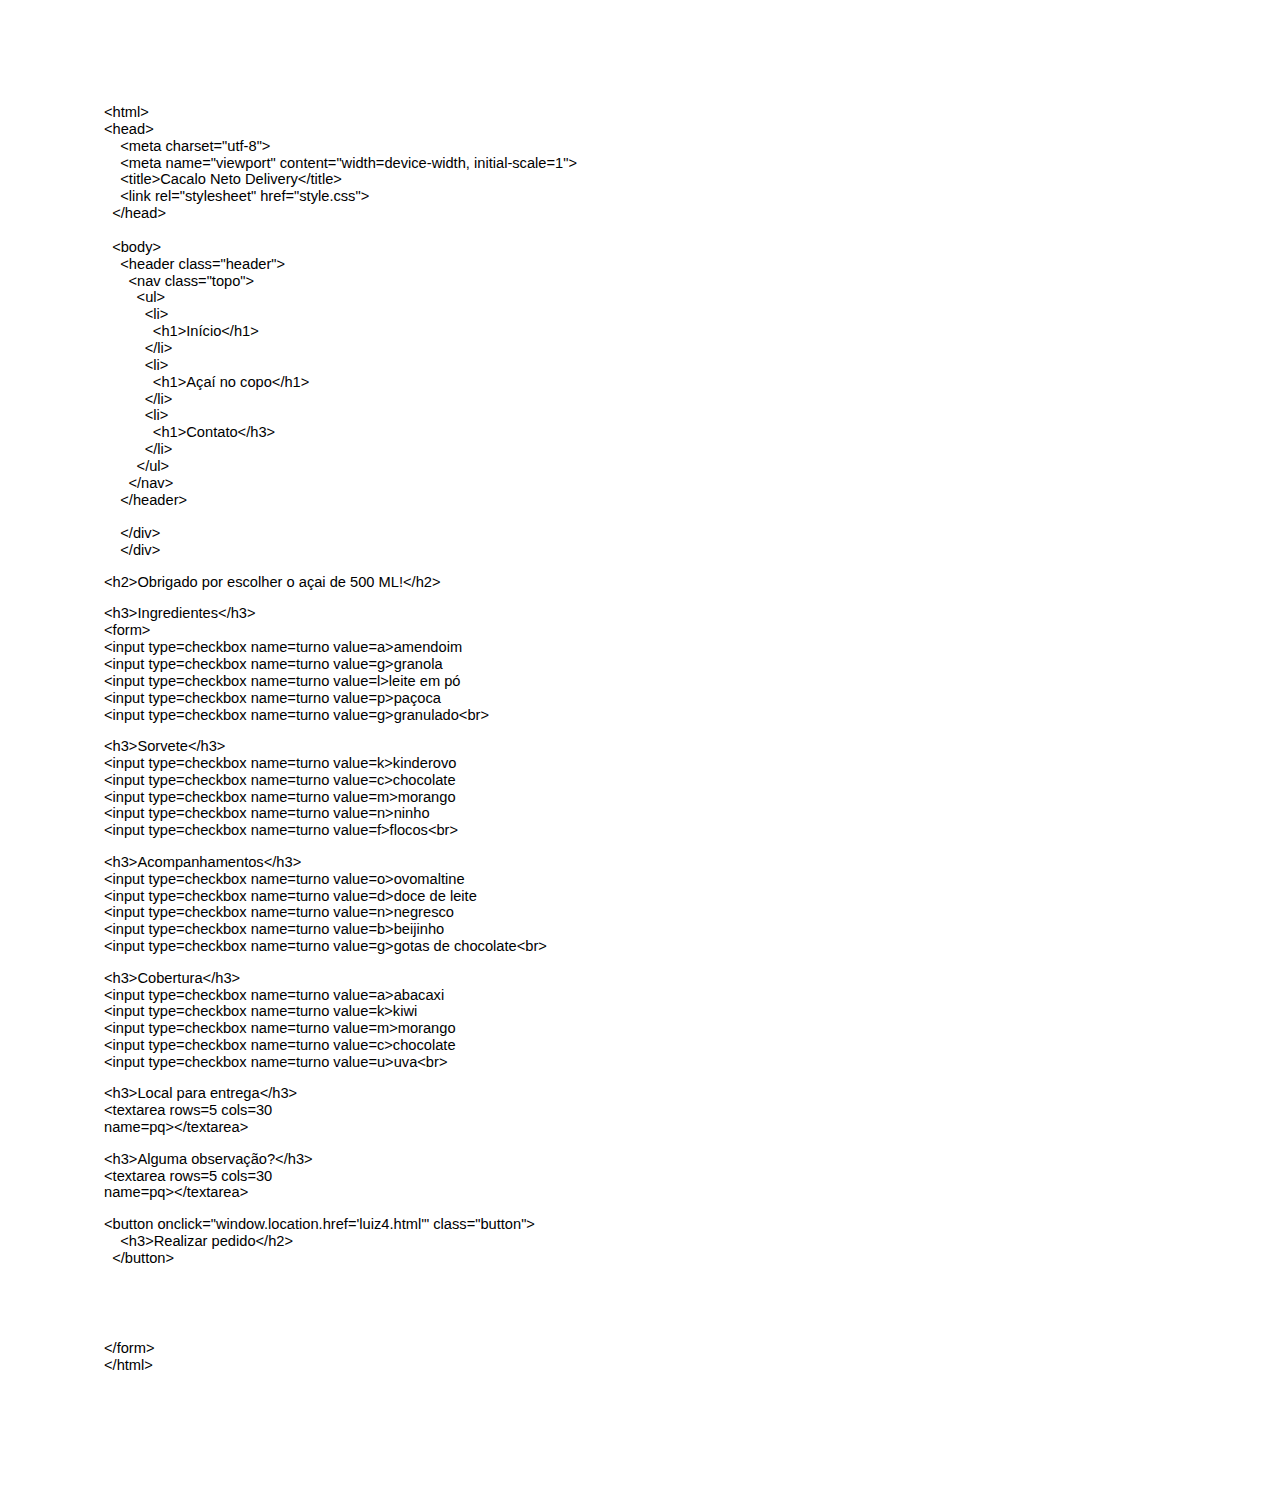
==== luiz1.html @ 5b268a3d "Add files via upload" ====
<html><head><meta content="text/html; charset=UTF-8" http-equiv="content-type"><style type="text/css">ol{margin:0;padding:0}table td,table th{padding:0}.c1{padding-top:0pt;padding-bottom:0pt;line-height:1.15;orphans:2;widows:2;text-align:left;height:11pt}.c0{color:#000000;font-weight:400;text-decoration:none;vertical-align:baseline;font-size:11pt;font-family:"Arial";font-style:normal}.c2{padding-top:0pt;padding-bottom:0pt;line-height:1.15;orphans:2;widows:2;text-align:left}.c3{background-color:#ffffff;max-width:451.4pt;padding:72pt 72pt 72pt 72pt}.title{padding-top:0pt;color:#000000;font-size:26pt;padding-bottom:3pt;font-family:"Arial";line-height:1.15;page-break-after:avoid;orphans:2;widows:2;text-align:left}.subtitle{padding-top:0pt;color:#666666;font-size:15pt;padding-bottom:16pt;font-family:"Arial";line-height:1.15;page-break-after:avoid;orphans:2;widows:2;text-align:left}li{color:#000000;font-size:11pt;font-family:"Arial"}p{margin:0;color:#000000;font-size:11pt;font-family:"Arial"}h1{padding-top:20pt;color:#000000;font-size:20pt;padding-bottom:6pt;font-family:"Arial";line-height:1.15;page-break-after:avoid;orphans:2;widows:2;text-align:left}h2{padding-top:18pt;color:#000000;font-size:16pt;padding-bottom:6pt;font-family:"Arial";line-height:1.15;page-break-after:avoid;orphans:2;widows:2;text-align:left}h3{padding-top:16pt;color:#434343;font-size:14pt;padding-bottom:4pt;font-family:"Arial";line-height:1.15;page-break-after:avoid;orphans:2;widows:2;text-align:left}h4{padding-top:14pt;color:#666666;font-size:12pt;padding-bottom:4pt;font-family:"Arial";line-height:1.15;page-break-after:avoid;orphans:2;widows:2;text-align:left}h5{padding-top:12pt;color:#666666;font-size:11pt;padding-bottom:4pt;font-family:"Arial";line-height:1.15;page-break-after:avoid;orphans:2;widows:2;text-align:left}h6{padding-top:12pt;color:#666666;font-size:11pt;padding-bottom:4pt;font-family:"Arial";line-height:1.15;page-break-after:avoid;font-style:italic;orphans:2;widows:2;text-align:left}</style></head><body class="c3 doc-content"><p class="c2"><span class="c0">&lt;html&gt;</span></p><p class="c2"><span class="c0">&lt;head&gt;</span></p><p class="c2"><span class="c0">&nbsp; &nbsp; &lt;meta charset=&quot;utf-8&quot;&gt;</span></p><p class="c2"><span class="c0">&nbsp; &nbsp; &lt;meta name=&quot;viewport&quot; content=&quot;width=device-width, initial-scale=1&quot;&gt;</span></p><p class="c2"><span class="c0">&nbsp; &nbsp; &lt;title&gt;Cacalo Neto Delivery&lt;/title&gt;</span></p><p class="c2"><span class="c0">&nbsp; &nbsp; &lt;link rel=&quot;stylesheet&quot; href=&quot;style.css&quot;&gt;</span></p><p class="c2"><span class="c0">&nbsp; &lt;/head&gt;</span></p><p class="c2"><span class="c0">&nbsp; </span></p><p class="c2"><span class="c0">&nbsp; &lt;body&gt;</span></p><p class="c2"><span class="c0">&nbsp; &nbsp; &lt;header class=&quot;header&quot;&gt;</span></p><p class="c2"><span class="c0">&nbsp; &nbsp; &nbsp; &lt;nav class=&quot;topo&quot;&gt;</span></p><p class="c2"><span class="c0">&nbsp; &nbsp; &nbsp; &nbsp; &lt;ul&gt;</span></p><p class="c2"><span class="c0">&nbsp; &nbsp; &nbsp; &nbsp; &nbsp; &lt;li&gt;</span></p><p class="c2"><span class="c0">&nbsp; &nbsp; &nbsp; &nbsp; &nbsp; &nbsp; &lt;h1&gt;In&iacute;cio&lt;/h1&gt;</span></p><p class="c2"><span class="c0">&nbsp; &nbsp; &nbsp; &nbsp; &nbsp; &lt;/li&gt;</span></p><p class="c2"><span class="c0">&nbsp; &nbsp; &nbsp; &nbsp; &nbsp; &lt;li&gt;</span></p><p class="c2"><span class="c0">&nbsp; &nbsp; &nbsp; &nbsp; &nbsp; &nbsp; &lt;h1&gt;A&ccedil;a&iacute; no copo&lt;/h1&gt;</span></p><p class="c2"><span class="c0">&nbsp; &nbsp; &nbsp; &nbsp; &nbsp; &lt;/li&gt;</span></p><p class="c2"><span class="c0">&nbsp; &nbsp; &nbsp; &nbsp; &nbsp; &lt;li&gt;</span></p><p class="c2"><span class="c0">&nbsp; &nbsp; &nbsp; &nbsp; &nbsp; &nbsp; &lt;h1&gt;Contato&lt;/h3&gt;</span></p><p class="c2"><span class="c0">&nbsp; &nbsp; &nbsp; &nbsp; &nbsp; &lt;/li&gt;</span></p><p class="c2"><span class="c0">&nbsp; &nbsp; &nbsp; &nbsp; &lt;/ul&gt;</span></p><p class="c2"><span class="c0">&nbsp; &nbsp; &nbsp; &lt;/nav&gt;</span></p><p class="c2"><span class="c0">&nbsp; &nbsp; &lt;/header&gt;</span></p><p class="c2"><span class="c0">&nbsp; &nbsp; </span></p><p class="c2"><span class="c0">&nbsp; &nbsp; &lt;/div&gt;</span></p><p class="c2"><span class="c0">&nbsp; &nbsp; &lt;/div&gt;</span></p><p class="c1"><span class="c0"></span></p><p class="c2"><span class="c0">&lt;h2&gt;Obrigado por escolher o a&ccedil;ai de 500 ML!&lt;/h2&gt;</span></p><p class="c1"><span class="c0"></span></p><p class="c2"><span class="c0">&lt;h3&gt;Ingredientes&lt;/h3&gt;</span></p><p class="c2"><span class="c0">&lt;form&gt;</span></p><p class="c2"><span class="c0">&lt;input type=checkbox name=turno value=a&gt;amendoim</span></p><p class="c2"><span class="c0">&lt;input type=checkbox name=turno value=g&gt;granola</span></p><p class="c2"><span class="c0">&lt;input type=checkbox name=turno value=l&gt;leite em p&oacute;</span></p><p class="c2"><span class="c0">&lt;input type=checkbox name=turno value=p&gt;pa&ccedil;oca</span></p><p class="c2"><span class="c0">&lt;input type=checkbox name=turno value=g&gt;granulado&lt;br&gt;</span></p><p class="c1"><span class="c0"></span></p><p class="c2"><span class="c0">&lt;h3&gt;Sorvete&lt;/h3&gt;</span></p><p class="c2"><span class="c0">&lt;input type=checkbox name=turno value=k&gt;kinderovo</span></p><p class="c2"><span class="c0">&lt;input type=checkbox name=turno value=c&gt;chocolate</span></p><p class="c2"><span class="c0">&lt;input type=checkbox name=turno value=m&gt;morango</span></p><p class="c2"><span class="c0">&lt;input type=checkbox name=turno value=n&gt;ninho</span></p><p class="c2"><span class="c0">&lt;input type=checkbox name=turno value=f&gt;flocos&lt;br&gt;</span></p><p class="c1"><span class="c0"></span></p><p class="c2"><span class="c0">&lt;h3&gt;Acompanhamentos&lt;/h3&gt;</span></p><p class="c2"><span class="c0">&lt;input type=checkbox name=turno value=o&gt;ovomaltine</span></p><p class="c2"><span class="c0">&lt;input type=checkbox name=turno value=d&gt;doce de leite</span></p><p class="c2"><span class="c0">&lt;input type=checkbox name=turno value=n&gt;negresco</span></p><p class="c2"><span class="c0">&lt;input type=checkbox name=turno value=b&gt;beijinho</span></p><p class="c2"><span class="c0">&lt;input type=checkbox name=turno value=g&gt;gotas de chocolate&lt;br&gt;</span></p><p class="c1"><span class="c0"></span></p><p class="c2"><span class="c0">&lt;h3&gt;Cobertura&lt;/h3&gt;</span></p><p class="c2"><span class="c0">&lt;input type=checkbox name=turno value=a&gt;abacaxi</span></p><p class="c2"><span class="c0">&lt;input type=checkbox name=turno value=k&gt;kiwi</span></p><p class="c2"><span class="c0">&lt;input type=checkbox name=turno value=m&gt;morango</span></p><p class="c2"><span class="c0">&lt;input type=checkbox name=turno value=c&gt;chocolate</span></p><p class="c2"><span class="c0">&lt;input type=checkbox name=turno value=u&gt;uva&lt;br&gt;</span></p><p class="c1"><span class="c0"></span></p><p class="c2"><span class="c0">&lt;h3&gt;Local para entrega&lt;/h3&gt;</span></p><p class="c2"><span class="c0">&lt;textarea rows=5 cols=30</span></p><p class="c2"><span class="c0">name=pq&gt;&lt;/textarea&gt;</span></p><p class="c1"><span class="c0"></span></p><p class="c2"><span class="c0">&lt;h3&gt;Alguma observa&ccedil;&atilde;o?&lt;/h3&gt;</span></p><p class="c2"><span class="c0">&lt;textarea rows=5 cols=30</span></p><p class="c2"><span class="c0">name=pq&gt;&lt;/textarea&gt;</span></p><p class="c1"><span class="c0"></span></p><p class="c2"><span class="c0">&lt;button onclick=&quot;window.location.href=&#39;luiz4.html&#39;&quot; class=&quot;button&quot;&gt;</span></p><p class="c2"><span class="c0">&nbsp; &nbsp; &lt;h3&gt;Realizar pedido&lt;/h2&gt;</span></p><p class="c2"><span class="c0">&nbsp; &lt;/button&gt;</span></p><p class="c1"><span class="c0"></span></p><p class="c1"><span class="c0"></span></p><p class="c1"><span class="c0"></span></p><p class="c1"><span class="c0"></span></p><p class="c1"><span class="c0"></span></p><p class="c2"><span class="c0">&lt;/form&gt;</span></p><p class="c2"><span class="c0">&lt;/html&gt;</span></p><p class="c1"><span class="c0"></span></p><p class="c1"><span class="c0"></span></p></body></html>
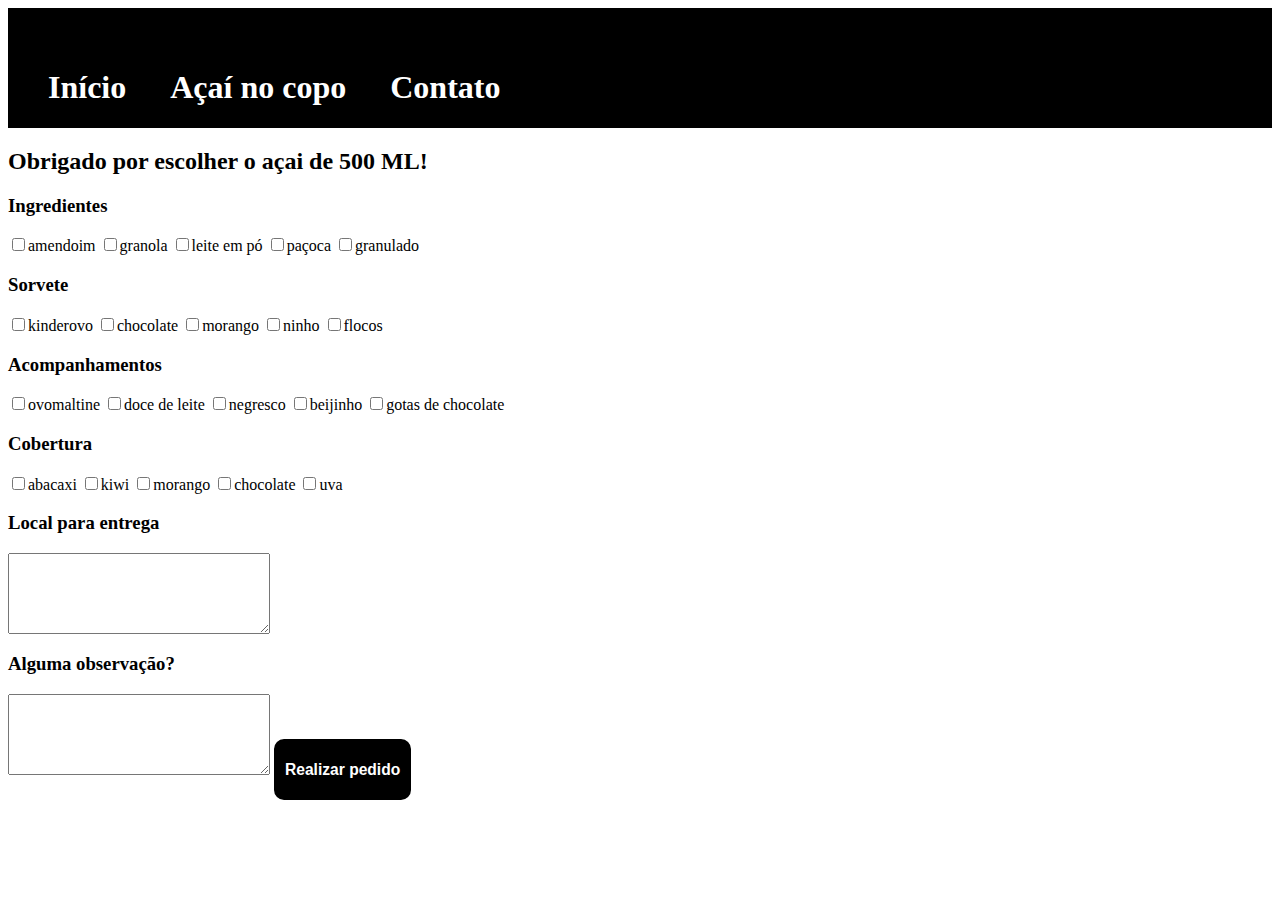
==== commit 2190e67f: "Add files via upload" ====
--- a/luiz1.html
+++ b/luiz1.html
@@ -1 +1,79 @@
-<html><head><meta content="text/html; charset=UTF-8" http-equiv="content-type"><style type="text/css">ol{margin:0;padding:0}table td,table th{padding:0}.c1{padding-top:0pt;padding-bottom:0pt;line-height:1.15;orphans:2;widows:2;text-align:left;height:11pt}.c0{color:#000000;font-weight:400;text-decoration:none;vertical-align:baseline;font-size:11pt;font-family:"Arial";font-style:normal}.c2{padding-top:0pt;padding-bottom:0pt;line-height:1.15;orphans:2;widows:2;text-align:left}.c3{background-color:#ffffff;max-width:451.4pt;padding:72pt 72pt 72pt 72pt}.title{padding-top:0pt;color:#000000;font-size:26pt;padding-bottom:3pt;font-family:"Arial";line-height:1.15;page-break-after:avoid;orphans:2;widows:2;text-align:left}.subtitle{padding-top:0pt;color:#666666;font-size:15pt;padding-bottom:16pt;font-family:"Arial";line-height:1.15;page-break-after:avoid;orphans:2;widows:2;text-align:left}li{color:#000000;font-size:11pt;font-family:"Arial"}p{margin:0;color:#000000;font-size:11pt;font-family:"Arial"}h1{padding-top:20pt;color:#000000;font-size:20pt;padding-bottom:6pt;font-family:"Arial";line-height:1.15;page-break-after:avoid;orphans:2;widows:2;text-align:left}h2{padding-top:18pt;color:#000000;font-size:16pt;padding-bottom:6pt;font-family:"Arial";line-height:1.15;page-break-after:avoid;orphans:2;widows:2;text-align:left}h3{padding-top:16pt;color:#434343;font-size:14pt;padding-bottom:4pt;font-family:"Arial";line-height:1.15;page-break-after:avoid;orphans:2;widows:2;text-align:left}h4{padding-top:14pt;color:#666666;font-size:12pt;padding-bottom:4pt;font-family:"Arial";line-height:1.15;page-break-after:avoid;orphans:2;widows:2;text-align:left}h5{padding-top:12pt;color:#666666;font-size:11pt;padding-bottom:4pt;font-family:"Arial";line-height:1.15;page-break-after:avoid;orphans:2;widows:2;text-align:left}h6{padding-top:12pt;color:#666666;font-size:11pt;padding-bottom:4pt;font-family:"Arial";line-height:1.15;page-break-after:avoid;font-style:italic;orphans:2;widows:2;text-align:left}</style></head><body class="c3 doc-content"><p class="c2"><span class="c0">&lt;html&gt;</span></p><p class="c2"><span class="c0">&lt;head&gt;</span></p><p class="c2"><span class="c0">&nbsp; &nbsp; &lt;meta charset=&quot;utf-8&quot;&gt;</span></p><p class="c2"><span class="c0">&nbsp; &nbsp; &lt;meta name=&quot;viewport&quot; content=&quot;width=device-width, initial-scale=1&quot;&gt;</span></p><p class="c2"><span class="c0">&nbsp; &nbsp; &lt;title&gt;Cacalo Neto Delivery&lt;/title&gt;</span></p><p class="c2"><span class="c0">&nbsp; &nbsp; &lt;link rel=&quot;stylesheet&quot; href=&quot;style.css&quot;&gt;</span></p><p class="c2"><span class="c0">&nbsp; &lt;/head&gt;</span></p><p class="c2"><span class="c0">&nbsp; </span></p><p class="c2"><span class="c0">&nbsp; &lt;body&gt;</span></p><p class="c2"><span class="c0">&nbsp; &nbsp; &lt;header class=&quot;header&quot;&gt;</span></p><p class="c2"><span class="c0">&nbsp; &nbsp; &nbsp; &lt;nav class=&quot;topo&quot;&gt;</span></p><p class="c2"><span class="c0">&nbsp; &nbsp; &nbsp; &nbsp; &lt;ul&gt;</span></p><p class="c2"><span class="c0">&nbsp; &nbsp; &nbsp; &nbsp; &nbsp; &lt;li&gt;</span></p><p class="c2"><span class="c0">&nbsp; &nbsp; &nbsp; &nbsp; &nbsp; &nbsp; &lt;h1&gt;In&iacute;cio&lt;/h1&gt;</span></p><p class="c2"><span class="c0">&nbsp; &nbsp; &nbsp; &nbsp; &nbsp; &lt;/li&gt;</span></p><p class="c2"><span class="c0">&nbsp; &nbsp; &nbsp; &nbsp; &nbsp; &lt;li&gt;</span></p><p class="c2"><span class="c0">&nbsp; &nbsp; &nbsp; &nbsp; &nbsp; &nbsp; &lt;h1&gt;A&ccedil;a&iacute; no copo&lt;/h1&gt;</span></p><p class="c2"><span class="c0">&nbsp; &nbsp; &nbsp; &nbsp; &nbsp; &lt;/li&gt;</span></p><p class="c2"><span class="c0">&nbsp; &nbsp; &nbsp; &nbsp; &nbsp; &lt;li&gt;</span></p><p class="c2"><span class="c0">&nbsp; &nbsp; &nbsp; &nbsp; &nbsp; &nbsp; &lt;h1&gt;Contato&lt;/h3&gt;</span></p><p class="c2"><span class="c0">&nbsp; &nbsp; &nbsp; &nbsp; &nbsp; &lt;/li&gt;</span></p><p class="c2"><span class="c0">&nbsp; &nbsp; &nbsp; &nbsp; &lt;/ul&gt;</span></p><p class="c2"><span class="c0">&nbsp; &nbsp; &nbsp; &lt;/nav&gt;</span></p><p class="c2"><span class="c0">&nbsp; &nbsp; &lt;/header&gt;</span></p><p class="c2"><span class="c0">&nbsp; &nbsp; </span></p><p class="c2"><span class="c0">&nbsp; &nbsp; &lt;/div&gt;</span></p><p class="c2"><span class="c0">&nbsp; &nbsp; &lt;/div&gt;</span></p><p class="c1"><span class="c0"></span></p><p class="c2"><span class="c0">&lt;h2&gt;Obrigado por escolher o a&ccedil;ai de 500 ML!&lt;/h2&gt;</span></p><p class="c1"><span class="c0"></span></p><p class="c2"><span class="c0">&lt;h3&gt;Ingredientes&lt;/h3&gt;</span></p><p class="c2"><span class="c0">&lt;form&gt;</span></p><p class="c2"><span class="c0">&lt;input type=checkbox name=turno value=a&gt;amendoim</span></p><p class="c2"><span class="c0">&lt;input type=checkbox name=turno value=g&gt;granola</span></p><p class="c2"><span class="c0">&lt;input type=checkbox name=turno value=l&gt;leite em p&oacute;</span></p><p class="c2"><span class="c0">&lt;input type=checkbox name=turno value=p&gt;pa&ccedil;oca</span></p><p class="c2"><span class="c0">&lt;input type=checkbox name=turno value=g&gt;granulado&lt;br&gt;</span></p><p class="c1"><span class="c0"></span></p><p class="c2"><span class="c0">&lt;h3&gt;Sorvete&lt;/h3&gt;</span></p><p class="c2"><span class="c0">&lt;input type=checkbox name=turno value=k&gt;kinderovo</span></p><p class="c2"><span class="c0">&lt;input type=checkbox name=turno value=c&gt;chocolate</span></p><p class="c2"><span class="c0">&lt;input type=checkbox name=turno value=m&gt;morango</span></p><p class="c2"><span class="c0">&lt;input type=checkbox name=turno value=n&gt;ninho</span></p><p class="c2"><span class="c0">&lt;input type=checkbox name=turno value=f&gt;flocos&lt;br&gt;</span></p><p class="c1"><span class="c0"></span></p><p class="c2"><span class="c0">&lt;h3&gt;Acompanhamentos&lt;/h3&gt;</span></p><p class="c2"><span class="c0">&lt;input type=checkbox name=turno value=o&gt;ovomaltine</span></p><p class="c2"><span class="c0">&lt;input type=checkbox name=turno value=d&gt;doce de leite</span></p><p class="c2"><span class="c0">&lt;input type=checkbox name=turno value=n&gt;negresco</span></p><p class="c2"><span class="c0">&lt;input type=checkbox name=turno value=b&gt;beijinho</span></p><p class="c2"><span class="c0">&lt;input type=checkbox name=turno value=g&gt;gotas de chocolate&lt;br&gt;</span></p><p class="c1"><span class="c0"></span></p><p class="c2"><span class="c0">&lt;h3&gt;Cobertura&lt;/h3&gt;</span></p><p class="c2"><span class="c0">&lt;input type=checkbox name=turno value=a&gt;abacaxi</span></p><p class="c2"><span class="c0">&lt;input type=checkbox name=turno value=k&gt;kiwi</span></p><p class="c2"><span class="c0">&lt;input type=checkbox name=turno value=m&gt;morango</span></p><p class="c2"><span class="c0">&lt;input type=checkbox name=turno value=c&gt;chocolate</span></p><p class="c2"><span class="c0">&lt;input type=checkbox name=turno value=u&gt;uva&lt;br&gt;</span></p><p class="c1"><span class="c0"></span></p><p class="c2"><span class="c0">&lt;h3&gt;Local para entrega&lt;/h3&gt;</span></p><p class="c2"><span class="c0">&lt;textarea rows=5 cols=30</span></p><p class="c2"><span class="c0">name=pq&gt;&lt;/textarea&gt;</span></p><p class="c1"><span class="c0"></span></p><p class="c2"><span class="c0">&lt;h3&gt;Alguma observa&ccedil;&atilde;o?&lt;/h3&gt;</span></p><p class="c2"><span class="c0">&lt;textarea rows=5 cols=30</span></p><p class="c2"><span class="c0">name=pq&gt;&lt;/textarea&gt;</span></p><p class="c1"><span class="c0"></span></p><p class="c2"><span class="c0">&lt;button onclick=&quot;window.location.href=&#39;luiz4.html&#39;&quot; class=&quot;button&quot;&gt;</span></p><p class="c2"><span class="c0">&nbsp; &nbsp; &lt;h3&gt;Realizar pedido&lt;/h2&gt;</span></p><p class="c2"><span class="c0">&nbsp; &lt;/button&gt;</span></p><p class="c1"><span class="c0"></span></p><p class="c1"><span class="c0"></span></p><p class="c1"><span class="c0"></span></p><p class="c1"><span class="c0"></span></p><p class="c1"><span class="c0"></span></p><p class="c2"><span class="c0">&lt;/form&gt;</span></p><p class="c2"><span class="c0">&lt;/html&gt;</span></p><p class="c1"><span class="c0"></span></p><p class="c1"><span class="c0"></span></p></body></html>+<html>
+<head>
+    <meta charset="utf-8">
+    <meta name="viewport" content="width=device-width, initial-scale=1">
+    <title>Cacalo Neto Delivery</title>
+    <link rel="stylesheet" href="style.css">
+  </head>
+  
+  <body>
+    <header class="header">
+      <nav class="topo">
+        <ul>
+          <li>
+            <h1>Início</h1>
+          </li>
+          <li>
+            <h1>Açaí no copo</h1>
+          </li>
+          <li>
+            <h1>Contato</h3>
+          </li>
+        </ul>
+      </nav>
+    </header>
+    
+    </div>
+    </div>
+
+<h2>Obrigado por escolher o açai de 500 ML!</h2>
+
+<h3>Ingredientes</h3>
+<form>
+<input type=checkbox name=turno value=a>amendoim
+<input type=checkbox name=turno value=g>granola
+<input type=checkbox name=turno value=l>leite em pó
+<input type=checkbox name=turno value=p>paçoca
+<input type=checkbox name=turno value=g>granulado<br>
+
+<h3>Sorvete</h3>
+<input type=checkbox name=turno value=k>kinderovo
+<input type=checkbox name=turno value=c>chocolate
+<input type=checkbox name=turno value=m>morango
+<input type=checkbox name=turno value=n>ninho
+<input type=checkbox name=turno value=f>flocos<br>
+
+<h3>Acompanhamentos</h3>
+<input type=checkbox name=turno value=o>ovomaltine
+<input type=checkbox name=turno value=d>doce de leite
+<input type=checkbox name=turno value=n>negresco
+<input type=checkbox name=turno value=b>beijinho
+<input type=checkbox name=turno value=g>gotas de chocolate<br>
+
+<h3>Cobertura</h3>
+<input type=checkbox name=turno value=a>abacaxi
+<input type=checkbox name=turno value=k>kiwi
+<input type=checkbox name=turno value=m>morango
+<input type=checkbox name=turno value=c>chocolate
+<input type=checkbox name=turno value=u>uva<br>
+
+<h3>Local para entrega</h3>
+<textarea rows=5 cols=30
+name=pq></textarea>
+
+<h3>Alguma observação?</h3>
+<textarea rows=5 cols=30
+name=pq></textarea>
+
+<button onclick="window.location.href='luiz4.html'" class="button">
+    <h3>Realizar pedido</h2>
+  </button>
+
+
+
+
+
+</form>
+</html>
+
+
--- a/style.css
+++ b/style.css
@@ -0,0 +1,75 @@
+.topo {
+  text-align: left;
+  color: white
+}
+
+.topo ul li {
+  display: inline-block;
+  margin-right: 40px;
+  margin-top: 40px;
+}
+
+.header {
+  background-color:black;
+}
+
+.card {
+  background-color:#f1f1f1;
+  width: 300px;
+  padding: 25px;
+  color: rgb(0, 0, 0);
+  margin: 50px;
+  border: solid 10px;
+  border-radius: 25px;
+  border-color:black;
+}
+
+.button {
+  text-align: right;
+  background-color: black;
+  color: white;
+  border: solid 5px;
+  border-radius: 10px;
+  border-color:black;
+  cursor: pointer;
+}
+
+.card-image {
+  border-radius: 25px;
+  width: 100% ;
+}
+
+.card-list {
+  display: flex;
+  flex:1;
+  justify-content: center;
+  flex-wrap: wrap;
+}
+
+.card-button {
+  display: flex;
+  justify-content: flex-end;
+}
+
+.banner {
+  height: 500px;
+}
+
+/* Defina a altura do elemento de paralaxe */
+.parallax {
+  height: 500px;
+  /* Ajuste o valor de altura conforme necessário */
+  background-image: url('https://static.baratocoletivo.com.br/2019/1011/oferta_15708301861262_destaque.jpg');
+  /* Defina a imagem de fundo */
+  background-attachment: fixed;
+  /* Defina a imagem de fundo como fixa */
+  background-position: center;
+  /* Defina a posição da imagem como centralizada */
+  background-repeat: no-repeat;
+  /* Evite que a imagem de fundo seja repetida */
+  background-size: cover;
+  /* Ajuste a imagem de fundo ao tamanho do elemento pai */
+}
+
+
+
